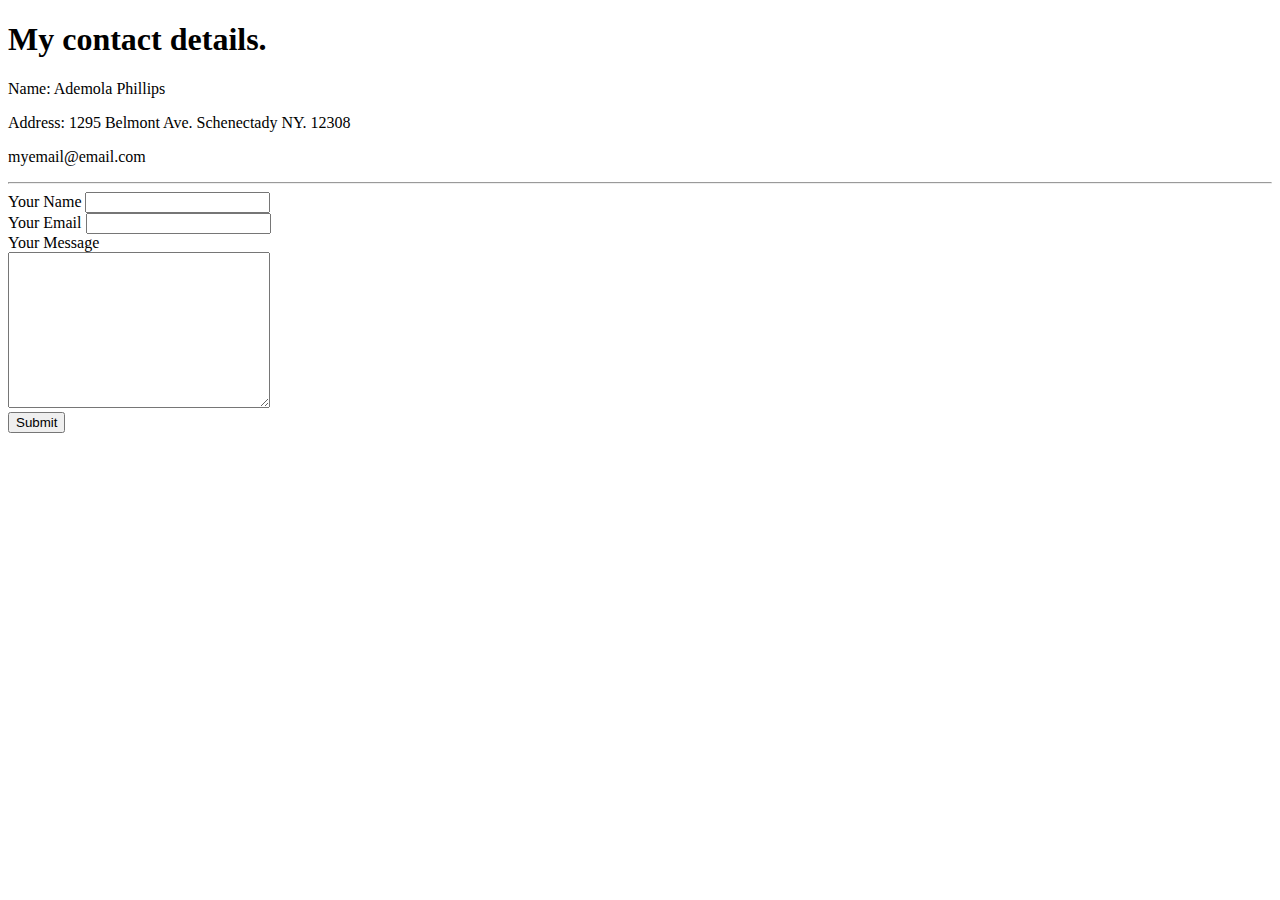
==== contact-me.html @ 69452f49 "Added initial CV website files" ====
<!DOCTYPE html>
<html lang="en" dir="ltr">

<head>
  <meta charset="utf-8">
  <title>Contact me</title>
</head>

<body>
  <h1>My contact details.</h1>
  <p>Name: Ademola Phillips</p>
  <p>Address: 1295 Belmont Ave. Schenectady NY. 12308</p>
  <p>myemail@email.com</p>
  <hr>
  <form class="" action="mailto:ademolaosiyoye@gmail.com" method="post" enctype="text/plain">
    <label for="">Your Name</label>
    <input type="text" name="yourName" value=""><br>
    <label for="">Your Email</label>
    <input type="email" name="yourEmail" value=""><br>
    <Label>Your Message</Label><br>
    <textarea name="yourMessage" id="" cols="30" rows="10"></textarea><br>
    <input type="Submit" name="">
  </form>
</body>

</html>
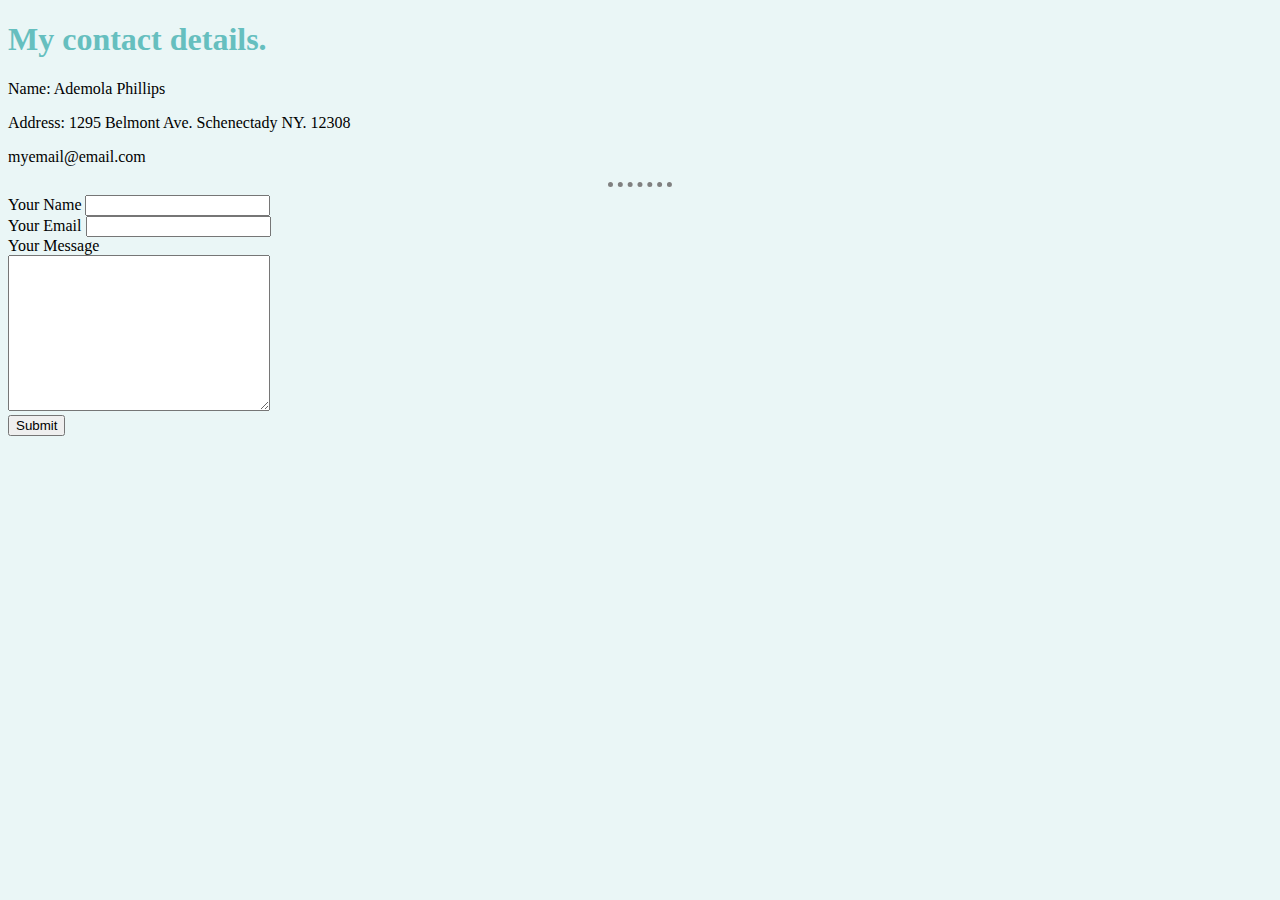
==== commit 410db3df: "Add files via upload" ====
--- a/contact-me.html
+++ b/contact-me.html
@@ -4,6 +4,7 @@
 <head>
   <meta charset="utf-8">
   <title>Contact me</title>
+  <link rel="stylesheet" href="css/styles.css">
 </head>
 
 <body>
--- a/css/styles.css
+++ b/css/styles.css
@@ -0,0 +1,16 @@
+
+  body{background-color:#EAF6F6;
+  }
+  hr{
+    border-style: none;
+    border-top-style: dotted;
+    border-color: grey;
+    border-width: 5px;
+    width: 5%;
+      }
+  h1{
+    color:#66BFBF
+  }
+  h3{
+    color:#66BFBF
+  }
